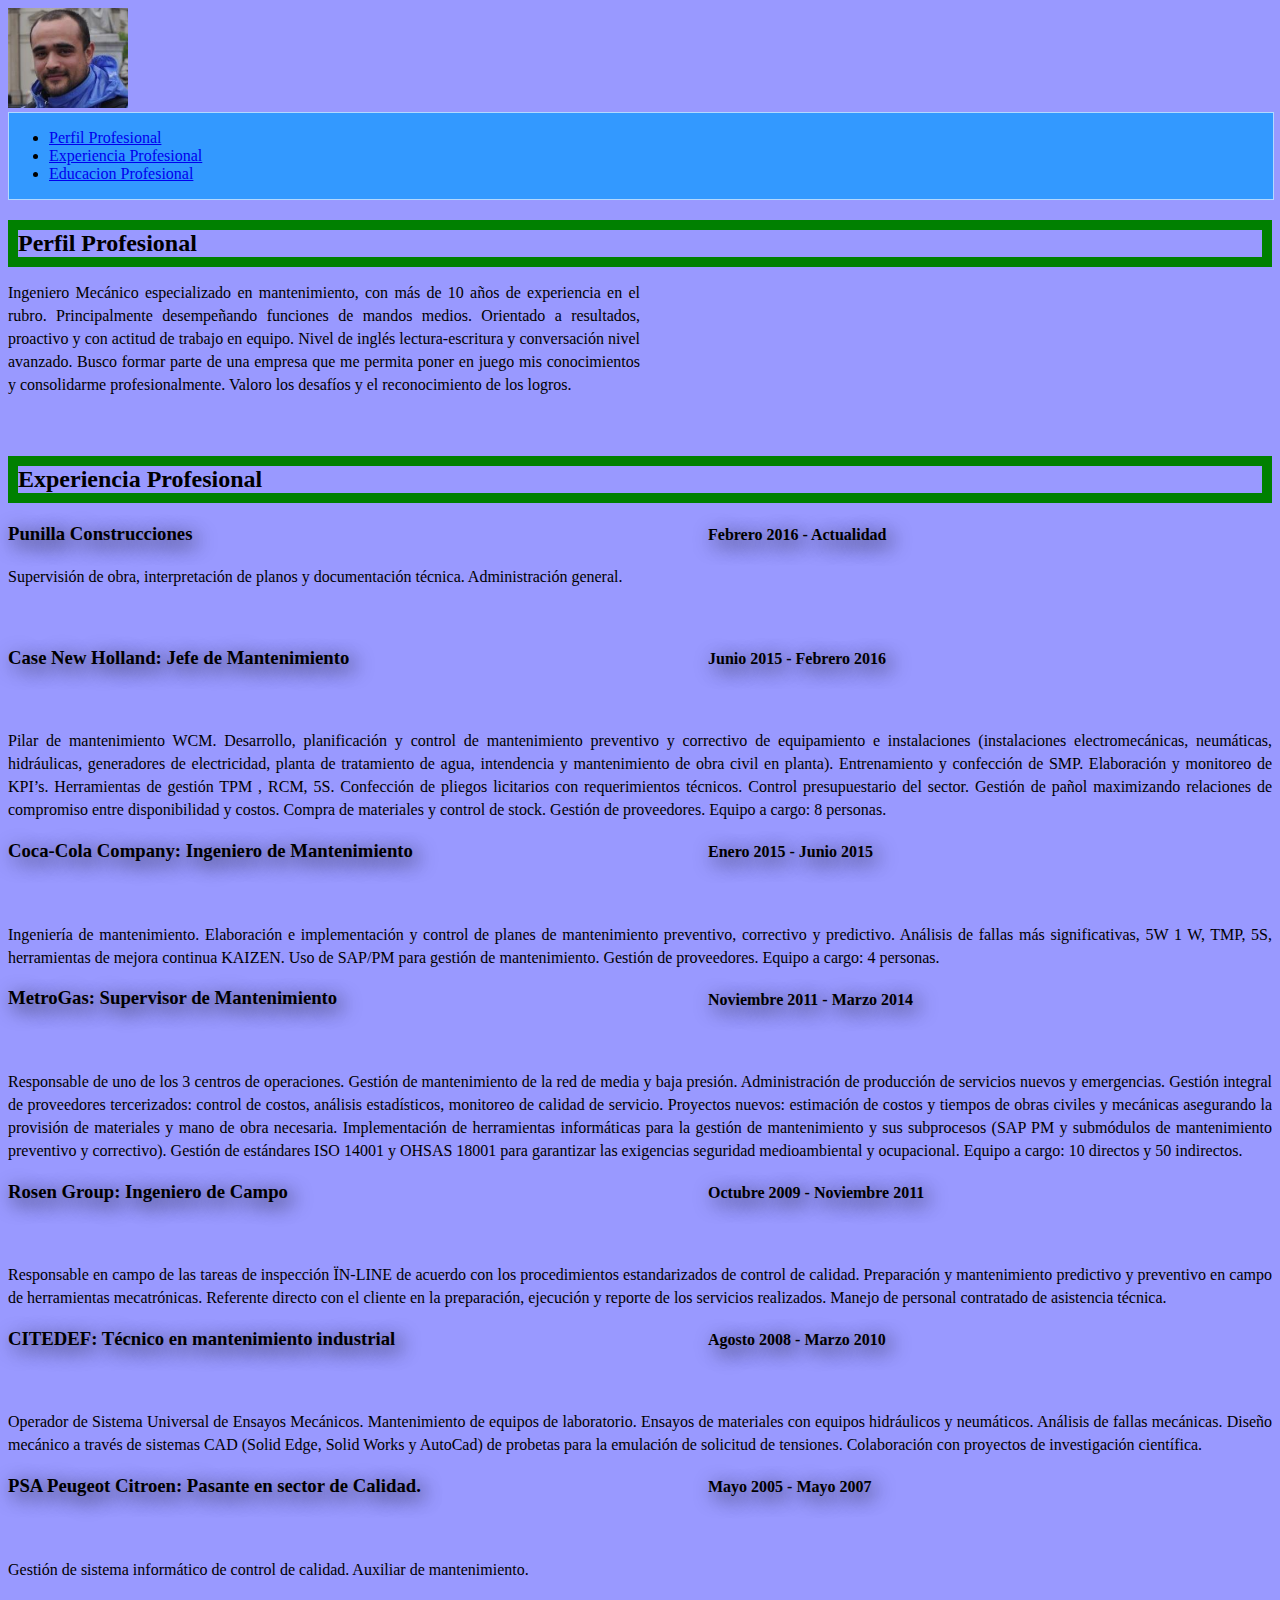
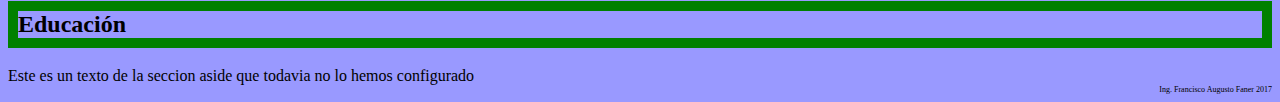
==== Mi Cv/index.html @ 4fab97a6 "eu" ====
<!doctype html>
<html lang="en">
<meta charset="utf-8">
<link rel="stylesheet" href="css/master.css">
  <head>
    <title> CV Ing. Francisco Augusto Faner </title>
  </head>
  <body>
    <header>
      <div>
        <img src="imagenes/foto.jpg" width="120" height="100">
      </div>
      <nav>
        <ul>
          <li><a href="#">Perfil Profesional</a></li>
          <li><a href="#">Experiencia Profesional</a></li>
          <li><a href="#">Educacion Profesional</a></li>
        </ul>
      </nav>
    </header>
    <section class="wrapper">
      <section class="main">
        
        <article> <!--google toma en cuenta este contenido-->
          
          <h2>Perfil Profesional</h2>
          <br> <!--salto de linea-->
          <p>Ingeniero Mecánico especializado en mantenimiento, con más de 10 años de experiencia en el rubro. Principalmente desempeñando funciones de mandos medios. Orientado a resultados, proactivo y con actitud de trabajo en equipo. Nivel de inglés lectura-escritura y conversación nivel avanzado. Busco formar parte de una empresa que me permita poner en juego mis conocimientos y consolidarme profesionalmente. Valoro los desafíos y el reconocimiento de los logros. </p>
       
        </article>

        <article>
        
          <h2>Experiencia Profesional</h2>

            <h3>Punilla Construcciones</h3>
            <div class="fechas">
              <h4>Febrero 2016 - Actualidad</h4>
            </div>

          <p>Supervisión de obra, interpretación de planos y documentación técnica. Administración general.</p>
        
        </article>        


          <h3>Case New Holland: Jefe de Mantenimiento	</h3>
          <div class="fechas">
            <h4>Junio 2015 - Febrero 2016</h4>
          </div>
          <p>Pilar de mantenimiento WCM. Desarrollo, planificación y control de mantenimiento preventivo y correctivo de equipamiento e instalaciones (instalaciones electromecánicas, neumáticas, hidráulicas, generadores de electricidad, planta de tratamiento de agua, intendencia y mantenimiento de obra civil en planta). Entrenamiento y confección de SMP. Elaboración y monitoreo de KPI’s. Herramientas de gestión TPM , RCM, 5S. Confección de pliegos licitarios con requerimientos técnicos. Control presupuestario del sector. Gestión de pañol maximizando  relaciones de compromiso entre disponibilidad y costos.  Compra de materiales y control de stock. Gestión de proveedores. Equipo a cargo: 8 personas.</p>
          <h3>Coca-Cola Company: Ingeniero de Mantenimiento</h3>
          <div class="fechas">
            <h4>Enero 2015 - Junio 2015</h4>
          </div>
          <p>Ingeniería de mantenimiento. Elaboración e implementación y control de planes de mantenimiento preventivo, correctivo y predictivo. Análisis de fallas más significativas, 5W  1 W, TMP, 5S, herramientas de mejora continua KAIZEN. Uso de SAP/PM para gestión de mantenimiento.
            Gestión de proveedores. Equipo a cargo: 4 personas. </p>
            <h3>MetroGas: Supervisor de Mantenimiento</h3>
            <div class="fechas">
              <h4>Noviembre 2011 - Marzo 2014</h4>
            </div>
            <p>Responsable de uno de los 3 centros de operaciones. Gestión de mantenimiento de la red de media y baja presión. Administración de producción de servicios nuevos y emergencias. Gestión integral de proveedores tercerizados: control de costos, análisis estadísticos, monitoreo de calidad de servicio. Proyectos nuevos: estimación de costos y tiempos de obras civiles y mecánicas asegurando la provisión de materiales y mano de obra necesaria. Implementación de herramientas informáticas para la gestión de mantenimiento y sus subprocesos (SAP PM y submódulos de mantenimiento preventivo y correctivo). Gestión de estándares ISO 14001 y OHSAS 18001 para garantizar las exigencias seguridad medioambiental y ocupacional. Equipo a cargo: 10 directos y 50 indirectos.</p>
          <h3>Rosen Group: Ingeniero de Campo  </h3>
          <div class="fechas">
            <h4>Octubre 2009 - Noviembre 2011</h4>
          </div>
          <p>Responsable en campo de las tareas de inspección ÏN-LINE de acuerdo con los procedimientos estandarizados de control de calidad. Preparación y mantenimiento predictivo y preventivo en campo de herramientas mecatrónicas. Referente directo con el cliente en la preparación, ejecución y reporte de los servicios realizados. Manejo de personal contratado de asistencia técnica. </p>
          <h3>CITEDEF: Técnico en mantenimiento industrial</h3>
          <div class="fechas">
            <h4>Agosto 2008 - Marzo 2010</h4>
          </div>
            <p>Operador de Sistema Universal de Ensayos Mecánicos. Mantenimiento de equipos de laboratorio. Ensayos de materiales con equipos hidráulicos y neumáticos. Análisis de fallas mecánicas. Diseño mecánico a través de sistemas CAD (Solid Edge, Solid Works y AutoCad) de probetas para la emulación de solicitud de tensiones. Colaboración con proyectos de investigación científica.</p>

          <h3>PSA Peugeot Citroen: Pasante en sector de Calidad.</h3>
          <div class="fechas">
            <h4>Mayo 2005 - Mayo 2007</h4>
          </div>
          <p>Gestión de sistema informático de control de calidad. Auxiliar de mantenimiento.</p>
        <h2>Educación</h2>
        </article>

      </section> <!--Cierra main-->
      <aside> Este es un texto de la seccion aside que todavia no lo hemos configurado</aside>
    
    </section> <!--Cierra el wrapper-->
    <footer>Ing. Francisco Augusto Faner 2017</footer>
  </body>

</html>
---- Mi Cv/css/master.css ----
body {
  font-size: 16px;
  background: #9999ff;

}
nav{
  background-color: #3399ff;
  border: .2px solid #b3d9ff;
  width: 100%;
}
h2  {
  color:  #000000;
  border: 10px solid green;
}
h3{
  text-shadow:5px 5px 20px #000;
}
p{
  text-align: justify;
  line-height: 23px;

}
article p {
  color:  #000000;
  width: 50%;
position: relative;
bottom: 40px;
}
footer {
  color:  #000000;
  font-size: .5em;
  text-align: right;

}
div {
  color: #000000;
  width: 250px;
}


.fechas{
  position: relative;
  top:;
  right:;
  bottom:40px;
  left:700px;
  text-shadow:5px 5px 20px #000;
}
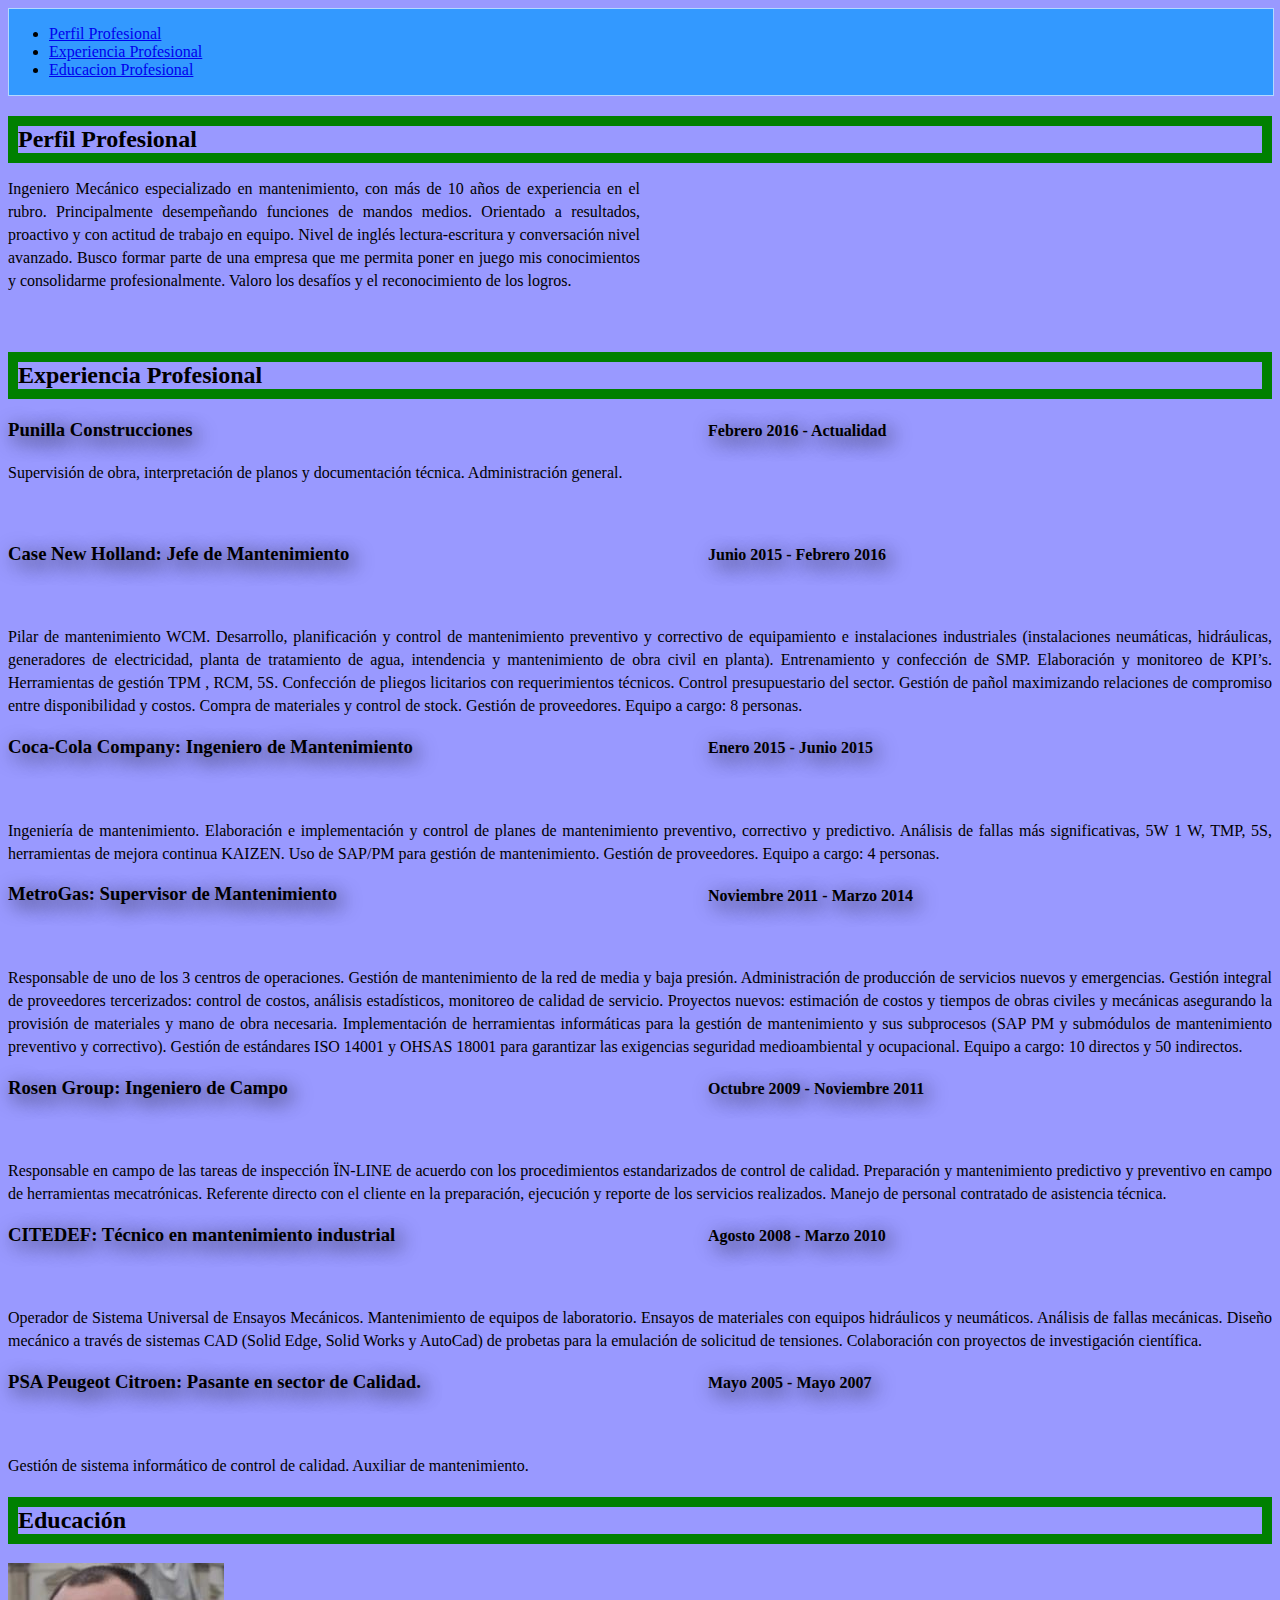
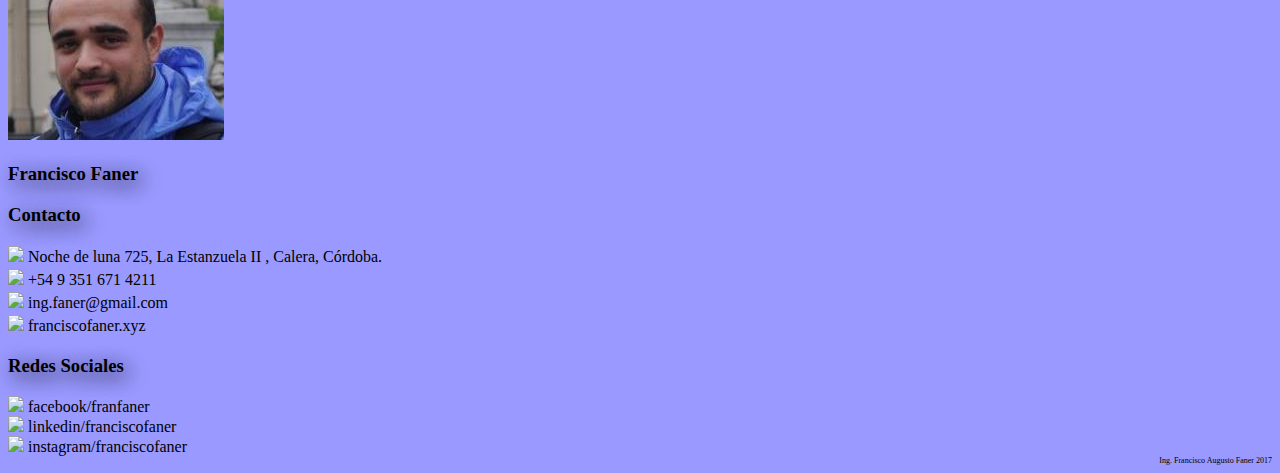
==== commit 6e4d4a32: "Merge branch 'master' of https://github.com/franchuf/cv" ====
--- a/Mi Cv/index.html
+++ b/Mi Cv/index.html
@@ -7,9 +7,7 @@
   </head>
   <body>
     <header>
-      <div>
-        <img src="imagenes/foto.jpg" width="120" height="100">
-      </div>
+      
       <nav>
         <ul>
           <li><a href="#">Perfil Profesional</a></li>
@@ -18,6 +16,7 @@
         </ul>
       </nav>
     </header>
+    
     <section class="wrapper">
       <section class="main">
         
@@ -47,7 +46,7 @@
           <div class="fechas">
             <h4>Junio 2015 - Febrero 2016</h4>
           </div>
-          <p>Pilar de mantenimiento WCM. Desarrollo, planificación y control de mantenimiento preventivo y correctivo de equipamiento e instalaciones (instalaciones electromecánicas, neumáticas, hidráulicas, generadores de electricidad, planta de tratamiento de agua, intendencia y mantenimiento de obra civil en planta). Entrenamiento y confección de SMP. Elaboración y monitoreo de KPI’s. Herramientas de gestión TPM , RCM, 5S. Confección de pliegos licitarios con requerimientos técnicos. Control presupuestario del sector. Gestión de pañol maximizando  relaciones de compromiso entre disponibilidad y costos.  Compra de materiales y control de stock. Gestión de proveedores. Equipo a cargo: 8 personas.</p>
+          <p>Pilar de mantenimiento WCM. Desarrollo, planificación y control de mantenimiento preventivo y correctivo de equipamiento e instalaciones industriales (instalaciones neumáticas, hidráulicas, generadores de electricidad, planta de tratamiento de agua, intendencia y mantenimiento de obra civil en planta). Entrenamiento y confección de SMP. Elaboración y monitoreo de KPI’s. Herramientas de gestión TPM , RCM, 5S. Confección de pliegos licitarios con requerimientos técnicos. Control presupuestario del sector. Gestión de pañol maximizando  relaciones de compromiso entre disponibilidad y costos.  Compra de materiales y control de stock. Gestión de proveedores. Equipo a cargo: 8 personas.</p>
           <h3>Coca-Cola Company: Ingeniero de Mantenimiento</h3>
           <div class="fechas">
             <h4>Enero 2015 - Junio 2015</h4>
@@ -79,10 +78,19 @@
         </article>
 
       </section> <!--Cierra main-->
-      <aside> Este es un texto de la seccion aside que todavia no lo hemos configurado</aside>
+      <aside>
+        <img src="/Mi Cv/imagenes/foto.jpg" alt="yo"><h3>Francisco Faner</h3>
+        <h3>Contacto</h3>
+        <p>
+          <img src="https://img.icons8.com/material/24/000000/worldwide-location--v1.png"/> Noche de luna 725, La Estanzuela II , Calera, Córdoba.</br><img src="https://img.icons8.com/android/24/000000/google-mobile.png"/> +54 9 351 671 4211</br><img src="https://img.icons8.com/material-outlined/24/000000/important-mail.png"/> ing.faner@gmail.com</br><img src="https://img.icons8.com/material-two-tone/24/000000/internet.png"/> franciscofaner.xyz</br>
+        </p>
+        <h3>Redes Sociales</h3>
+        <img src="https://img.icons8.com/android/24/000000/facebook.png"/> facebook/franfaner </br><img src="https://img.icons8.com/android/24/000000/linkedin.png"/> linkedin/franciscofaner </br><img src="https://img.icons8.com/material/24/000000/instagram-new--v1.png"/> instagram/franciscofaner
+
+      </aside>
     
     </section> <!--Cierra el wrapper-->
-    <footer>Ing. Francisco Augusto Faner 2017</footer>
+    <footer>Ing. Francisco Augusto Faner 2017</br></footer>
   </body>
 
 </html>
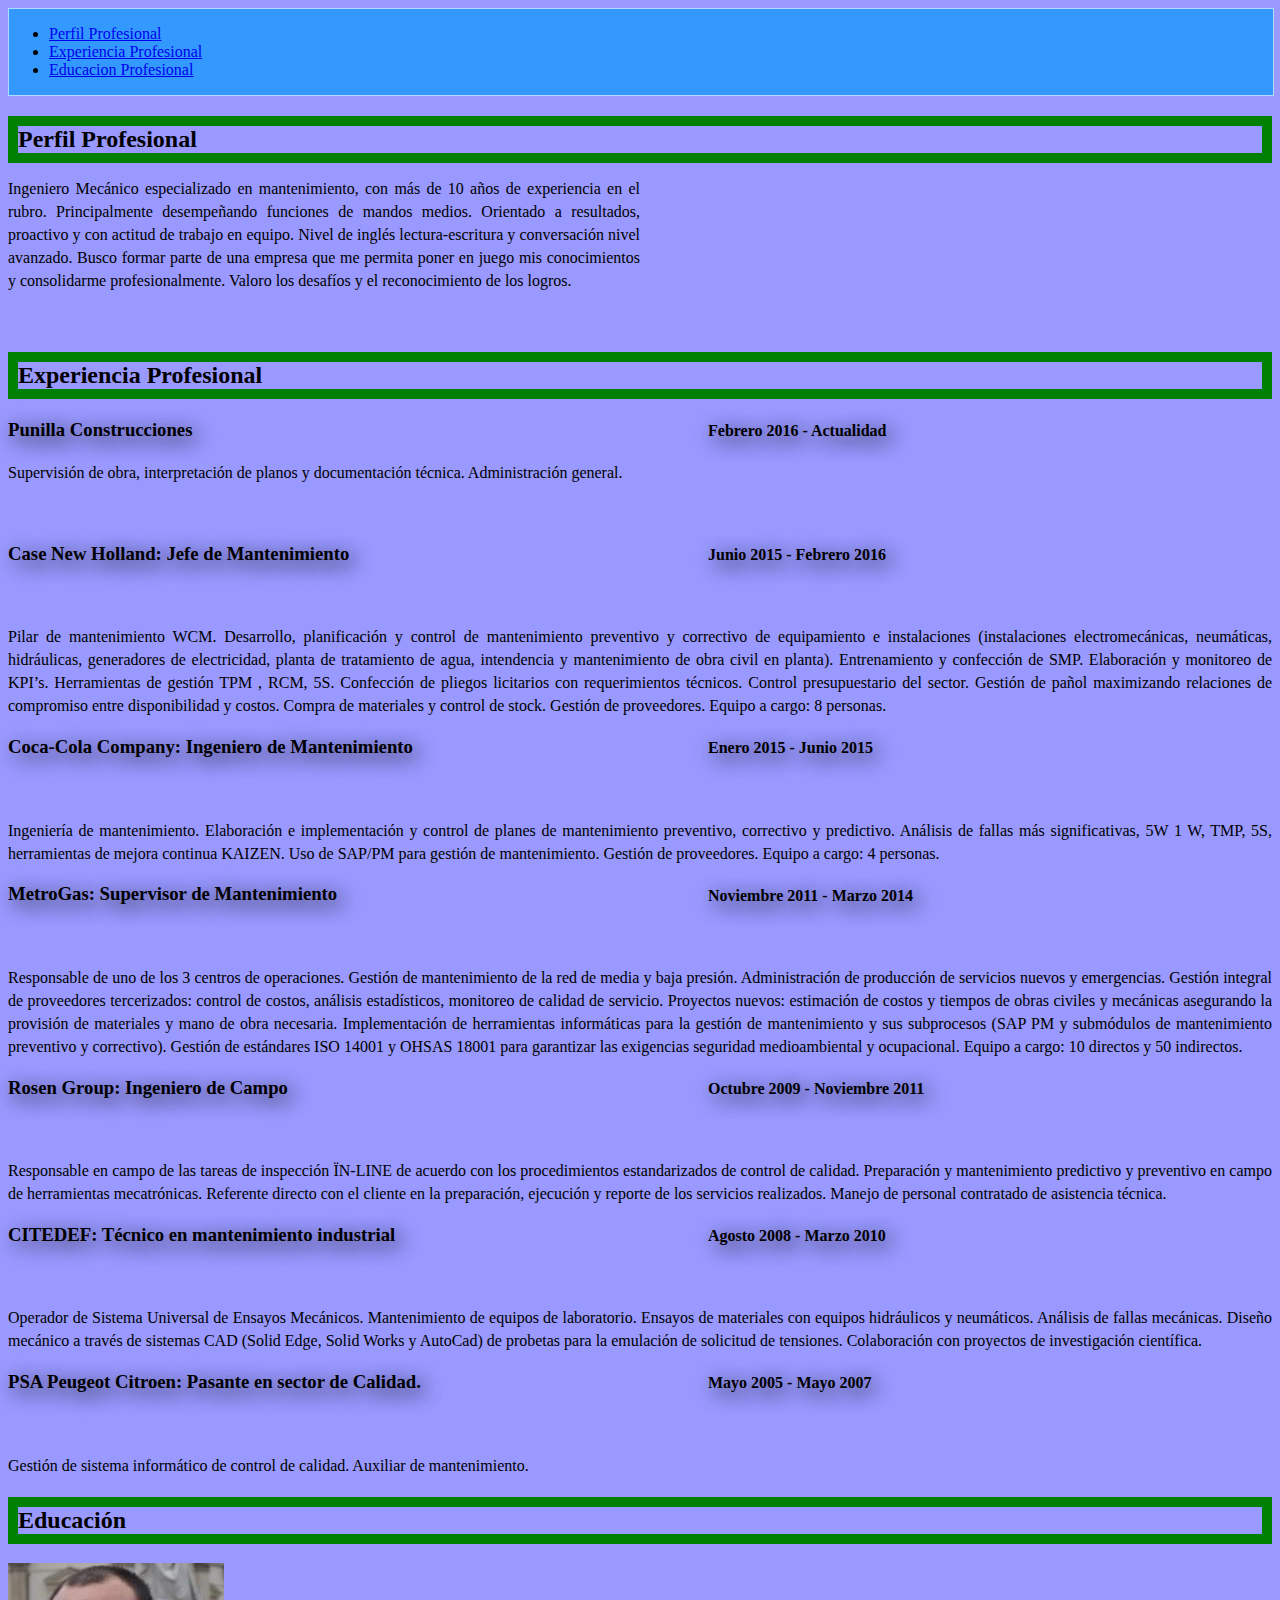
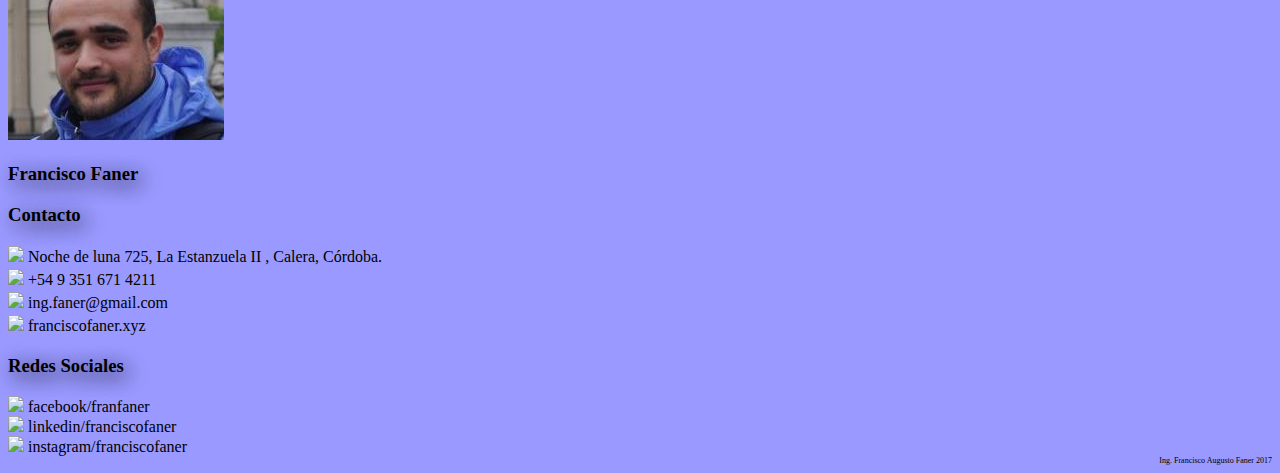
==== commit 9b6ae2dd: "Merge branch 'master' of https://github.com/franchuf/cv" ====
--- a/Mi Cv/index.html
+++ b/Mi Cv/index.html
@@ -46,7 +46,7 @@
           <div class="fechas">
             <h4>Junio 2015 - Febrero 2016</h4>
           </div>
-          <p>Pilar de mantenimiento WCM. Desarrollo, planificación y control de mantenimiento preventivo y correctivo de equipamiento e instalaciones industriales (instalaciones neumáticas, hidráulicas, generadores de electricidad, planta de tratamiento de agua, intendencia y mantenimiento de obra civil en planta). Entrenamiento y confección de SMP. Elaboración y monitoreo de KPI’s. Herramientas de gestión TPM , RCM, 5S. Confección de pliegos licitarios con requerimientos técnicos. Control presupuestario del sector. Gestión de pañol maximizando  relaciones de compromiso entre disponibilidad y costos.  Compra de materiales y control de stock. Gestión de proveedores. Equipo a cargo: 8 personas.</p>
+          <p>Pilar de mantenimiento WCM. Desarrollo, planificación y control de mantenimiento preventivo y correctivo de equipamiento e instalaciones (instalaciones electromecánicas, neumáticas, hidráulicas, generadores de electricidad, planta de tratamiento de agua, intendencia y mantenimiento de obra civil en planta). Entrenamiento y confección de SMP. Elaboración y monitoreo de KPI’s. Herramientas de gestión TPM , RCM, 5S. Confección de pliegos licitarios con requerimientos técnicos. Control presupuestario del sector. Gestión de pañol maximizando  relaciones de compromiso entre disponibilidad y costos.  Compra de materiales y control de stock. Gestión de proveedores. Equipo a cargo: 8 personas.</p>
           <h3>Coca-Cola Company: Ingeniero de Mantenimiento</h3>
           <div class="fechas">
             <h4>Enero 2015 - Junio 2015</h4>
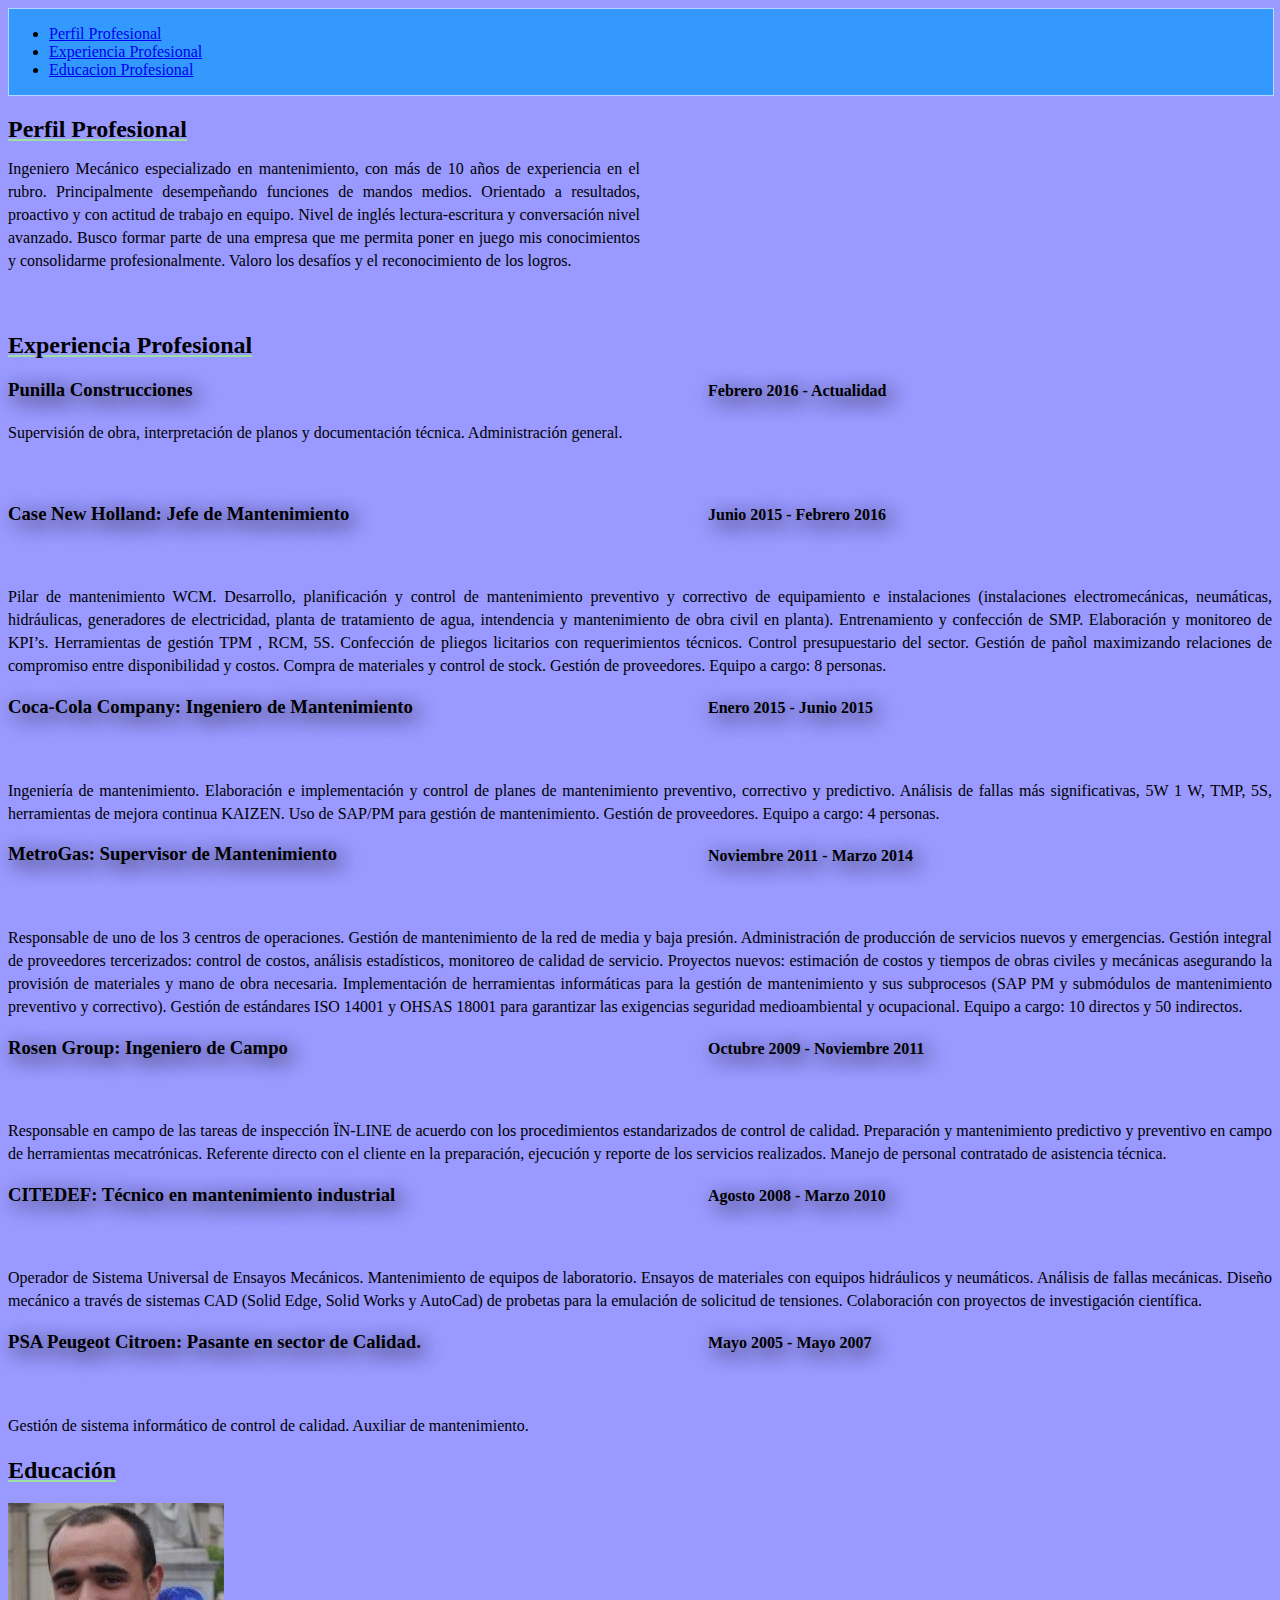
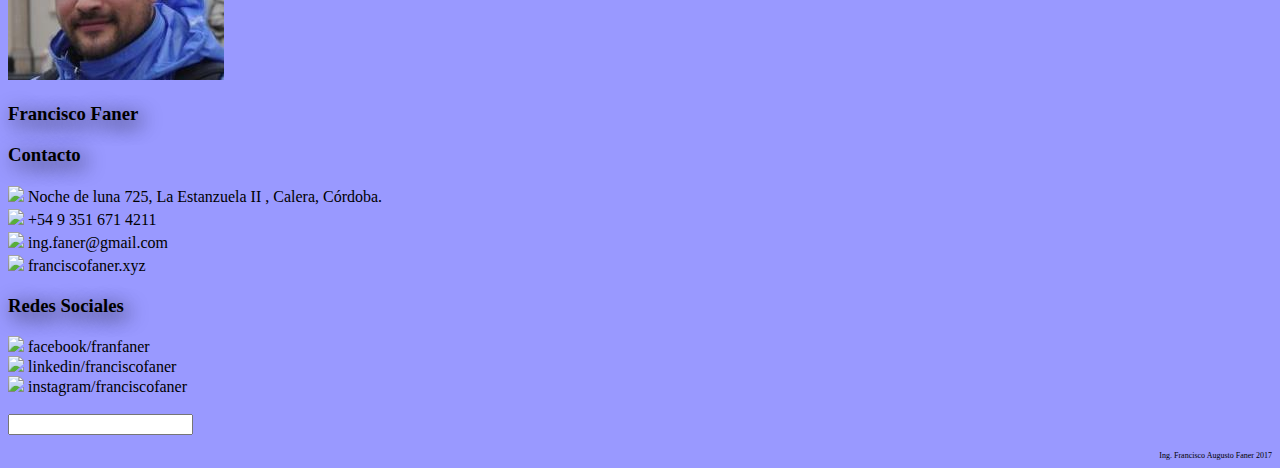
==== commit 9cccbad5: "no me acuerdo que subi" ====
--- a/Mi Cv/index.html
+++ b/Mi Cv/index.html
@@ -10,7 +10,7 @@
       
       <nav>
         <ul>
-          <li><a href="#">Perfil Profesional</a></li>
+          <li><a href="#" title="un link a mi perfil profesional" target="_blank">Perfil Profesional</a></li> <!--le agrego un title y un target como para conocer un poco mas sobre los anchors de <a>-->
           <li><a href="#">Experiencia Profesional</a></li>
           <li><a href="#">Educacion Profesional</a></li>
         </ul>
@@ -86,7 +86,7 @@
         </p>
         <h3>Redes Sociales</h3>
         <img src="https://img.icons8.com/android/24/000000/facebook.png"/> facebook/franfaner </br><img src="https://img.icons8.com/android/24/000000/linkedin.png"/> linkedin/franciscofaner </br><img src="https://img.icons8.com/material/24/000000/instagram-new--v1.png"/> instagram/franciscofaner
-
+        <p><input type="text" ></p>
       </aside>
     
     </section> <!--Cierra el wrapper-->
--- a/Mi Cv/css/master.css
+++ b/Mi Cv/css/master.css
@@ -11,7 +11,8 @@
 }
 h2  {
   color:  #000000;
-  border: 10px solid green;
+  text-decoration: underline #9bdfa4 ;
+  /*border: 10px solid green;*/
 }
 h3{
   text-shadow:5px 5px 20px #000;
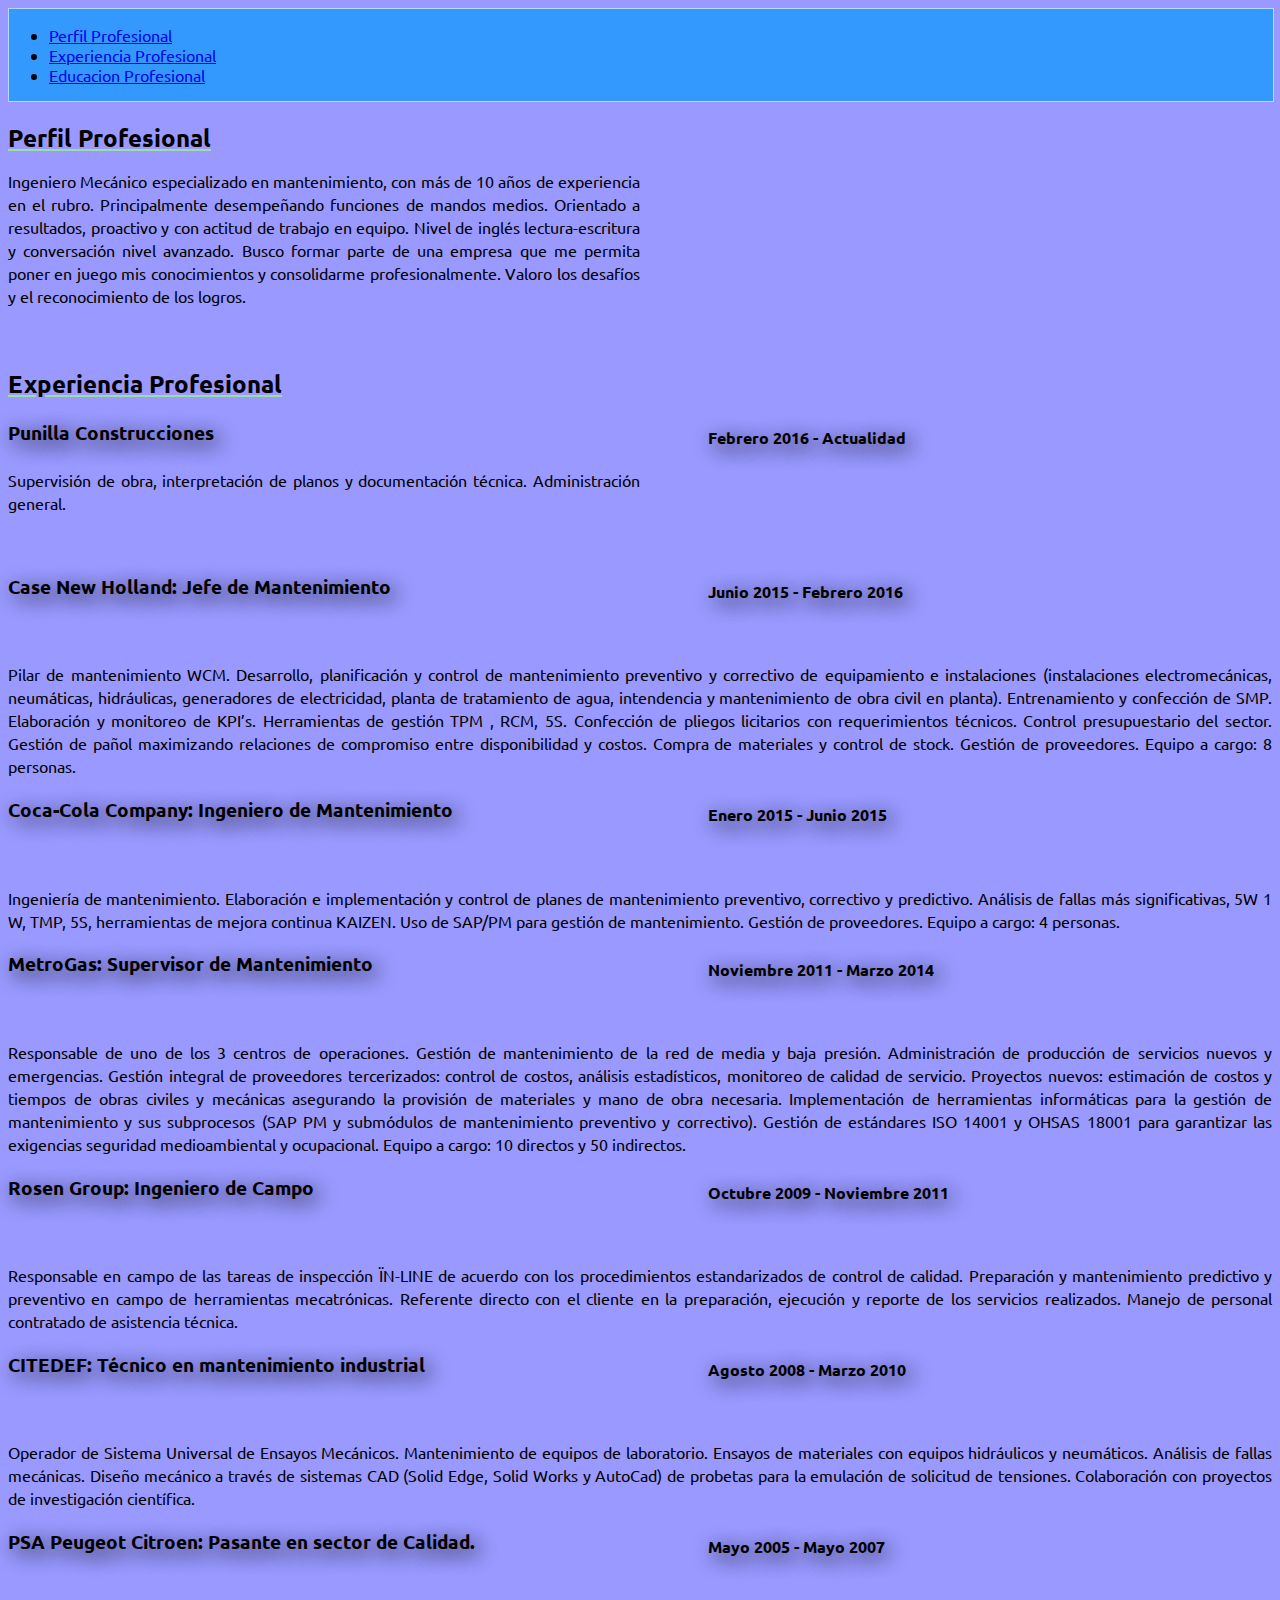
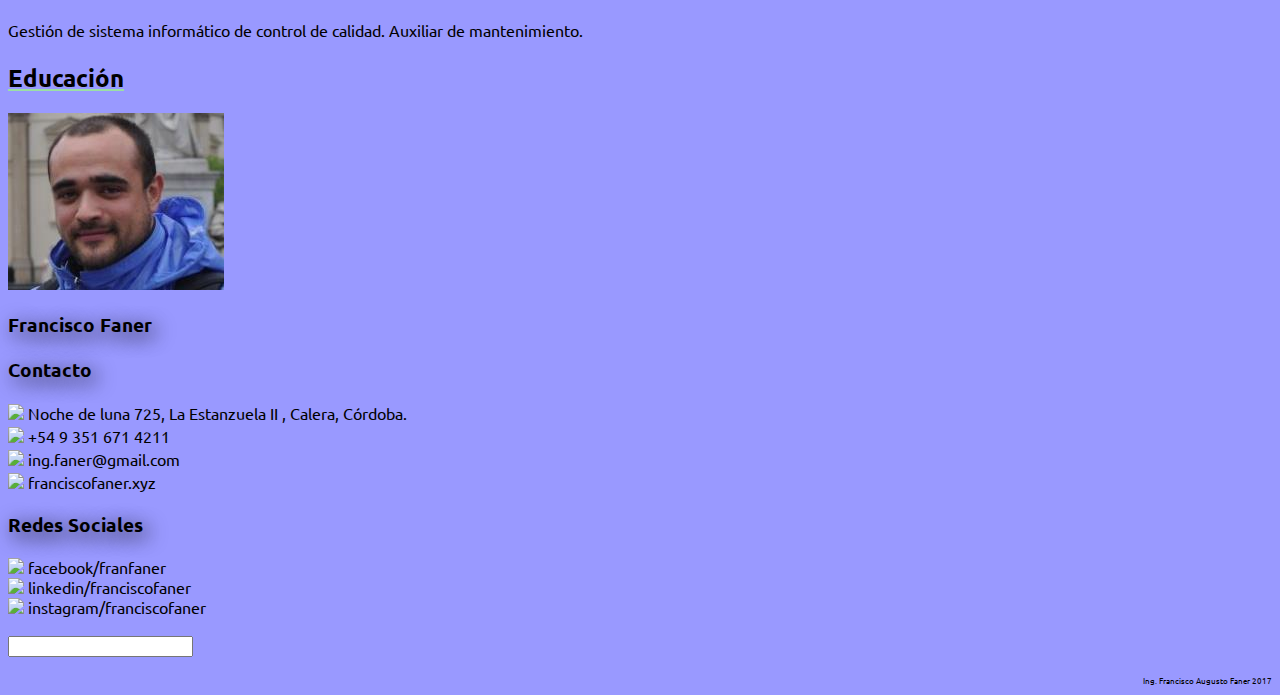
==== commit 9a807ff5: "nuevos estilos css, fonts y aprender como embeberlos en el head" ====
--- a/Mi Cv/index.html
+++ b/Mi Cv/index.html
@@ -3,7 +3,8 @@
 <meta charset="utf-8">
 <link rel="stylesheet" href="css/master.css">
   <head>
-    <title> CV Ing. Francisco Augusto Faner </title>
+    <link href="https://fonts.googleapis.com/css2?family=Balsamiq+Sans&family=Ubuntu:wght@300&display=swap" rel="stylesheet" type="text/css">
+    <title> CV Ing. Francisco Augusto Faner </title>    
   </head>
   <body>
     <header>
@@ -17,7 +18,7 @@
       </nav>
     </header>
     
-    <section class="wrapper">
+    <section class="wrapper"> <!-- esto es un section con un atributo, el class. El nombre del atributoes wrapper y puede ser lo que uno quiera , por eso esta entre comillas-->
       <section class="main">
         
         <article> <!--google toma en cuenta este contenido-->
--- a/Mi Cv/css/master.css
+++ b/Mi Cv/css/master.css
@@ -1,3 +1,9 @@
+
+html {
+  font-size: 10px; /* px quiere decir 'píxeles': el tamaño de la fuente base es ahora de 10 píxeles de altura */
+  /*font-family: 'Balsamiq Sans', cursive;*/
+  font-family: 'Ubuntu', sans-serif;
+}
 
 body {
   font-size: 16px;
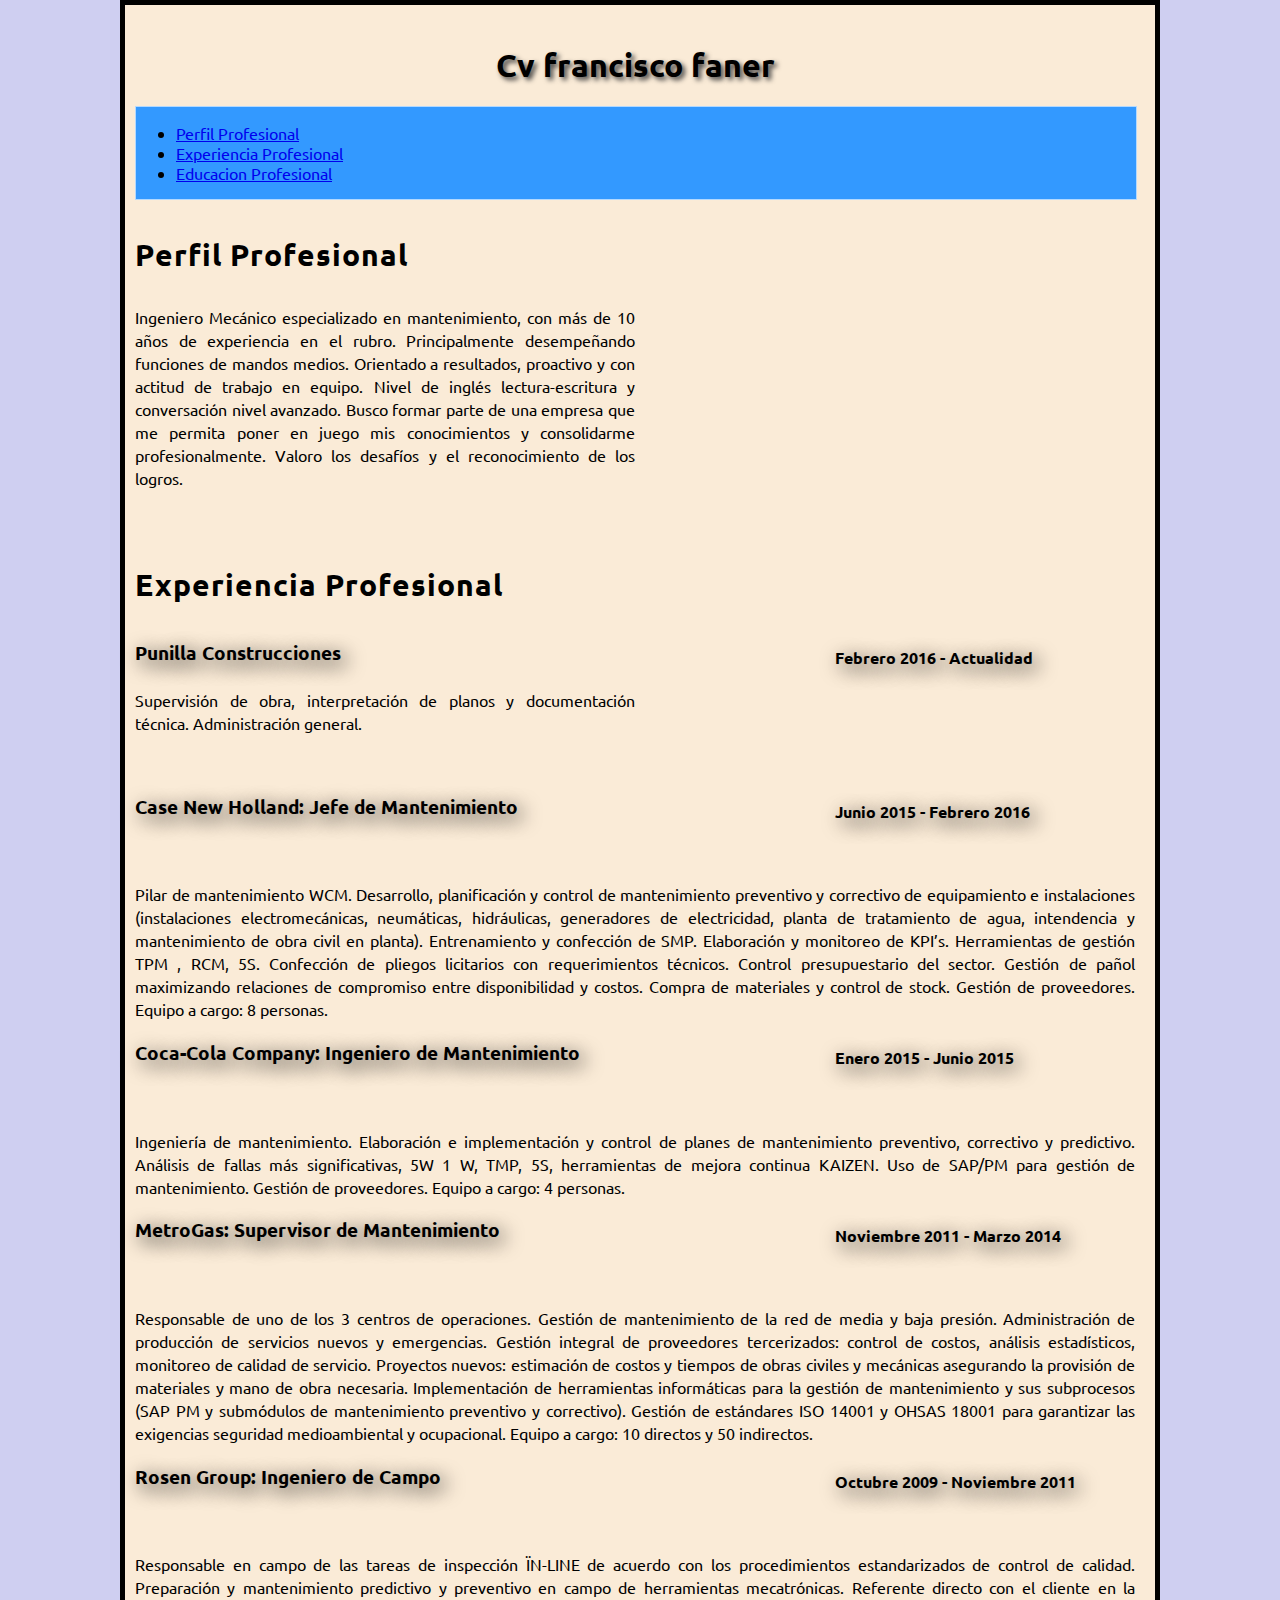
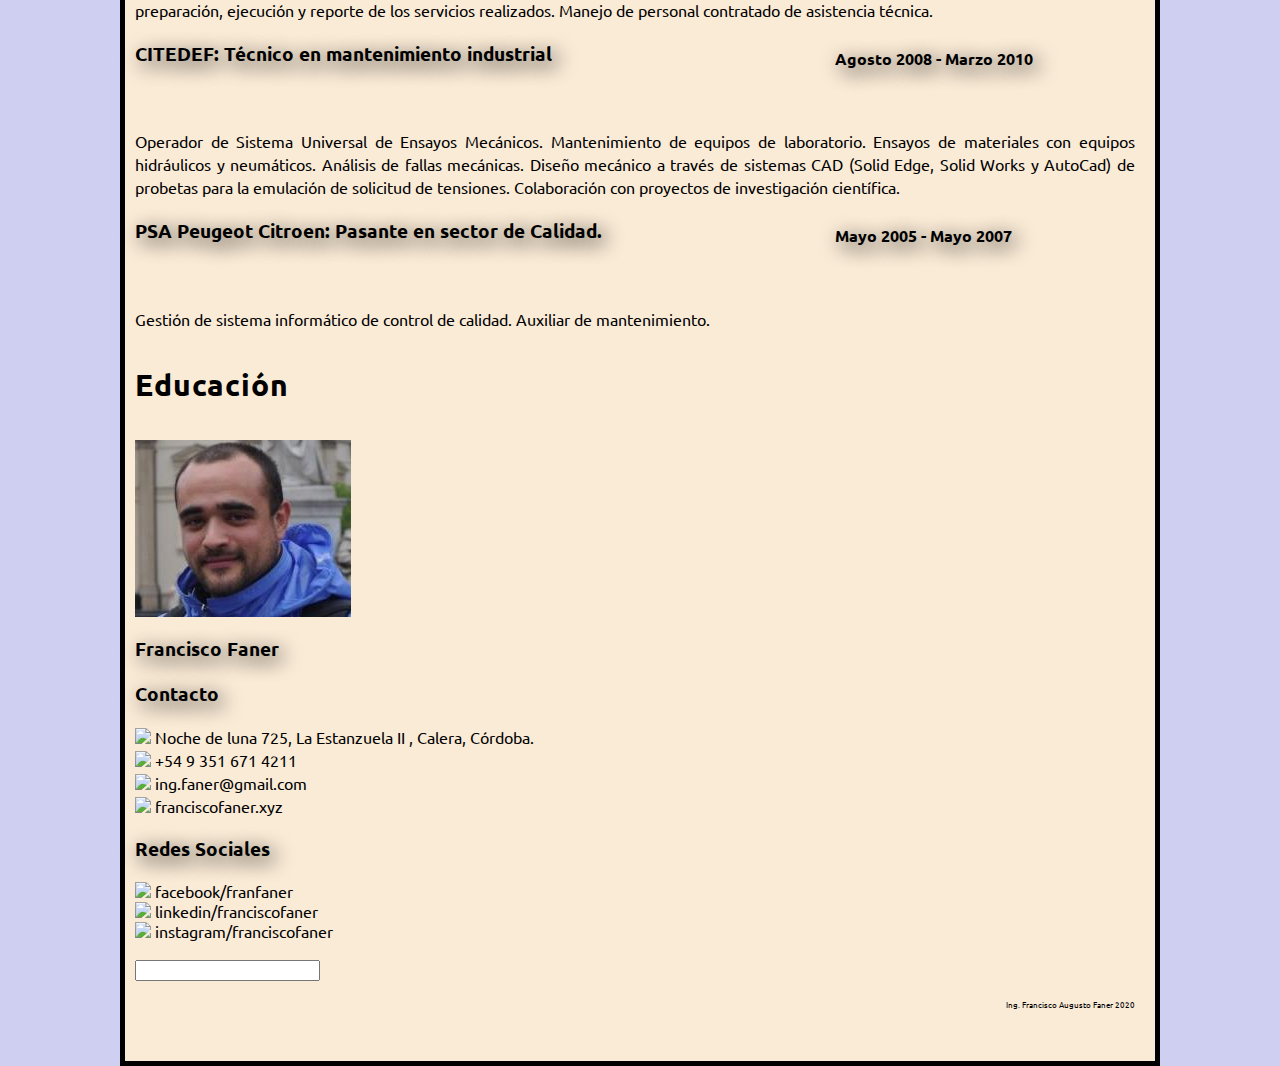
==== commit d9732c5a: "dia de super metí como 4 hs de css" ====
--- a/Mi Cv/index.html
+++ b/Mi Cv/index.html
@@ -2,13 +2,14 @@
 <html lang="en">
 <meta charset="utf-8">
 <link rel="stylesheet" href="css/master.css">
+
   <head>
-    <link href="https://fonts.googleapis.com/css2?family=Balsamiq+Sans&family=Ubuntu:wght@300&display=swap" rel="stylesheet" type="text/css">
+    <link href="https://fonts.googleapis.com/css2?family=Ubuntu&display=swap" rel="stylesheet" type="text/css">
     <title> CV Ing. Francisco Augusto Faner </title>    
   </head>
   <body>
     <header>
-      
+      <h1>Cv francisco faner</h1>
       <nav>
         <ul>
           <li><a href="#" title="un link a mi perfil profesional" target="_blank">Perfil Profesional</a></li> <!--le agrego un title y un target como para conocer un poco mas sobre los anchors de <a>-->
@@ -80,7 +81,7 @@
 
       </section> <!--Cierra main-->
       <aside>
-        <img src="/Mi Cv/imagenes/foto.jpg" alt="yo"><h3>Francisco Faner</h3>
+        <img src="/Mi Cv/imagenes/foto.jpg" class="miFoto" alt="yo"><h3>Francisco Faner</h3>
         <h3>Contacto</h3>
         <p>
           <img src="https://img.icons8.com/material/24/000000/worldwide-location--v1.png"/> Noche de luna 725, La Estanzuela II , Calera, Córdoba.</br><img src="https://img.icons8.com/android/24/000000/google-mobile.png"/> +54 9 351 671 4211</br><img src="https://img.icons8.com/material-outlined/24/000000/important-mail.png"/> ing.faner@gmail.com</br><img src="https://img.icons8.com/material-two-tone/24/000000/internet.png"/> franciscofaner.xyz</br>
@@ -91,7 +92,9 @@
       </aside>
     
     </section> <!--Cierra el wrapper-->
-    <footer>Ing. Francisco Augusto Faner 2017</br></footer>
+    <footer>Ing. Francisco Augusto Faner 2020</br></footer>
+    <script src="scripts/main.js"></script>
   </body>
-
+  
 </html>
+<!--una API es un conjunto de propiedades, evenos y metodos con el fin de lograr ciertas tareas. Un ejemplo es poder integrar funcionalidades de twitter o facebook en una pagina web, o un canvas en otra.-->--- a/Mi Cv/css/master.css
+++ b/Mi Cv/css/master.css
@@ -3,12 +3,23 @@
   font-size: 10px; /* px quiere decir 'píxeles': el tamaño de la fuente base es ahora de 10 píxeles de altura */
   /*font-family: 'Balsamiq Sans', cursive;*/
   font-family: 'Ubuntu', sans-serif;
+  background: #cfcff1
 }
-
 body {
+  width: 1000px;
+  margin: 0 auto; /*el primer valor es arriba y abajo (cero en este caso), y para el segundo valor es izquierda y derecha (auto en este caso)*/
+  background-color: antiquewhite;
   font-size: 16px;
-  background: #9999ff;
-
+  padding: 20px 20px 50px 10px;
+  border: 5px solid black;
+}
+h1 {
+  margin: 0;
+  padding: 20px 0;
+  /*background-color: coral;*/
+  color: #000000;
+  text-shadow: 3px 3px 5px rgb(68, 67, 67);
+  text-align: center;
 }
 nav{
   background-color: #3399ff;
@@ -16,9 +27,12 @@
   width: 100%;
 }
 h2  {
+  font-size: 30px;
   color:  #000000;
-  text-decoration: underline #9bdfa4 ;
-  /*border: 10px solid green;*/
+  text-align: left;
+  /*text-decoration: underline #df9b9b ;*/
+  line-height: 2;
+  letter-spacing: 1px;
 }
 h3{
   text-shadow:5px 5px 20px #000;
@@ -26,7 +40,6 @@
 p{
   text-align: justify;
   line-height: 23px;
-
 }
 article p {
   color:  #000000;
@@ -39,6 +52,10 @@
   font-size: .5em;
   text-align: right;
 
+}
+.miFoto {
+  display: block;
+  /*margin: 0 auto;*/
 }
 div {
   color: #000000;
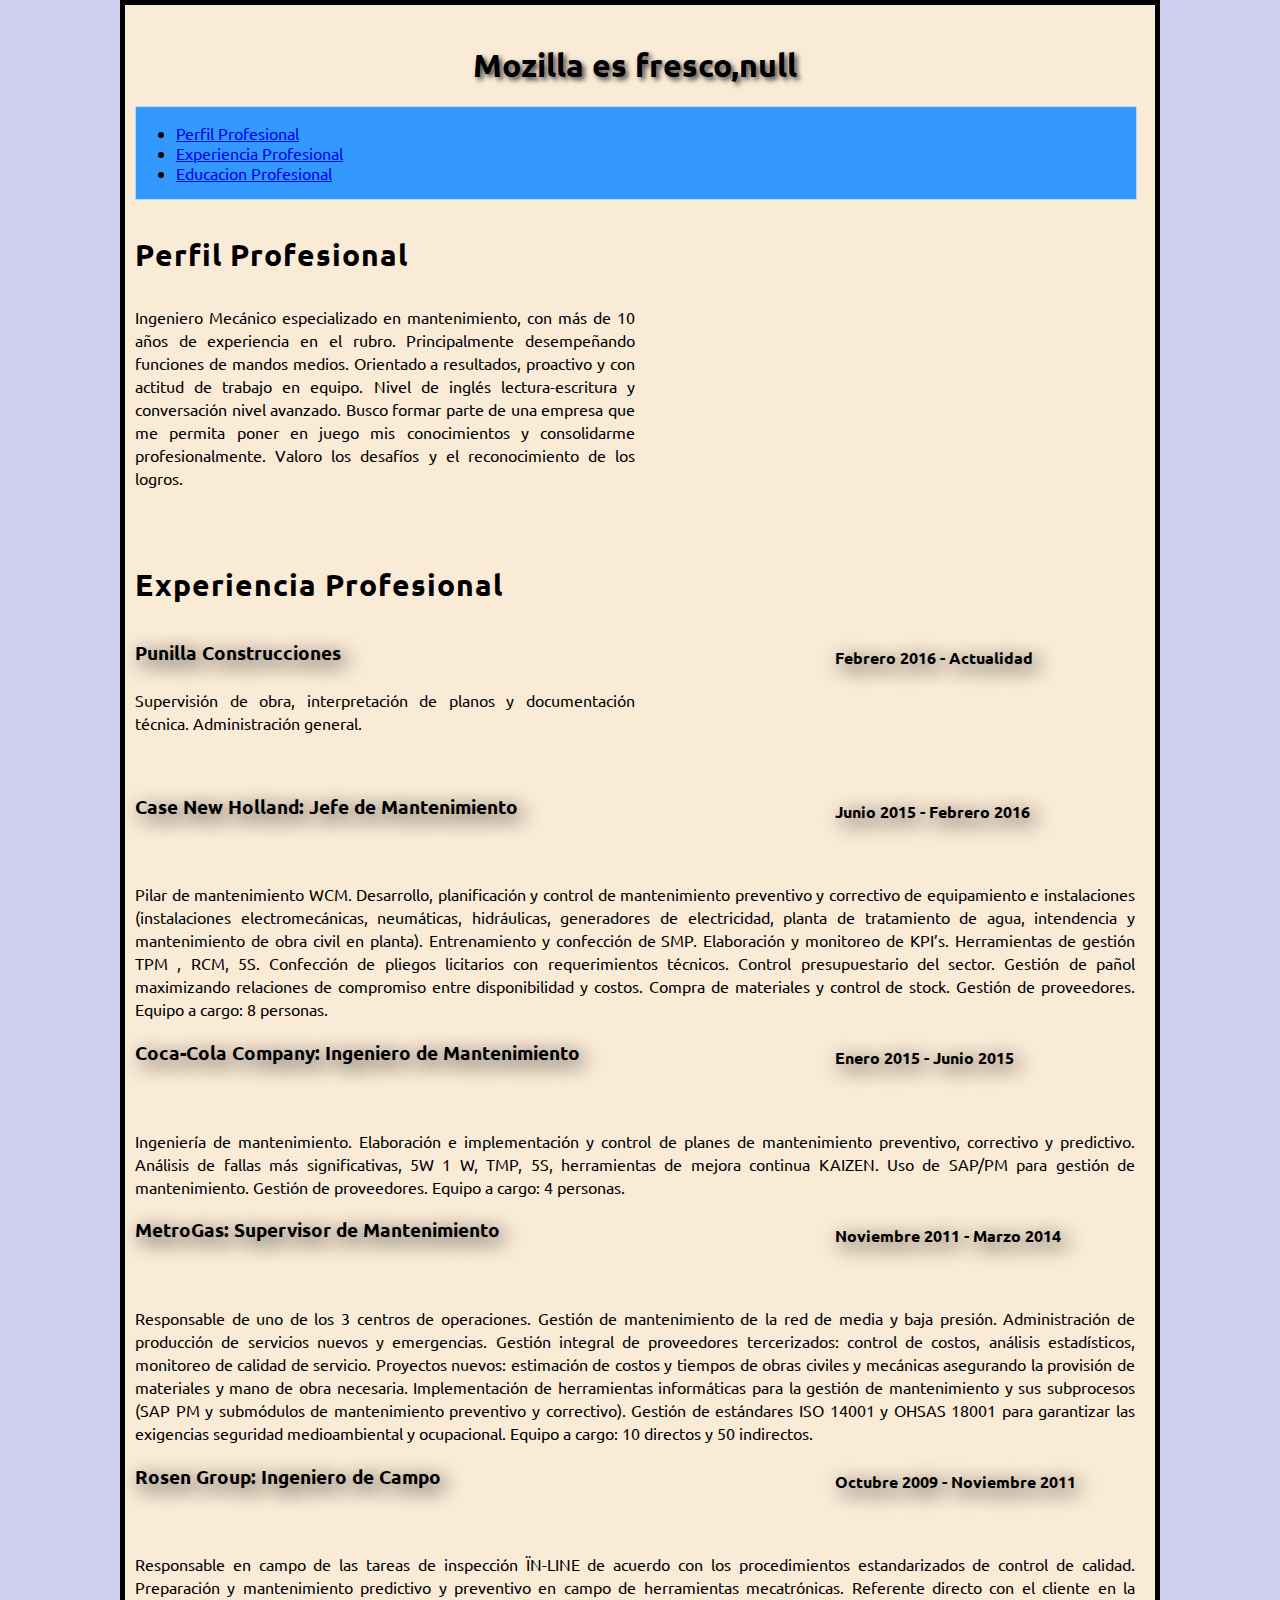
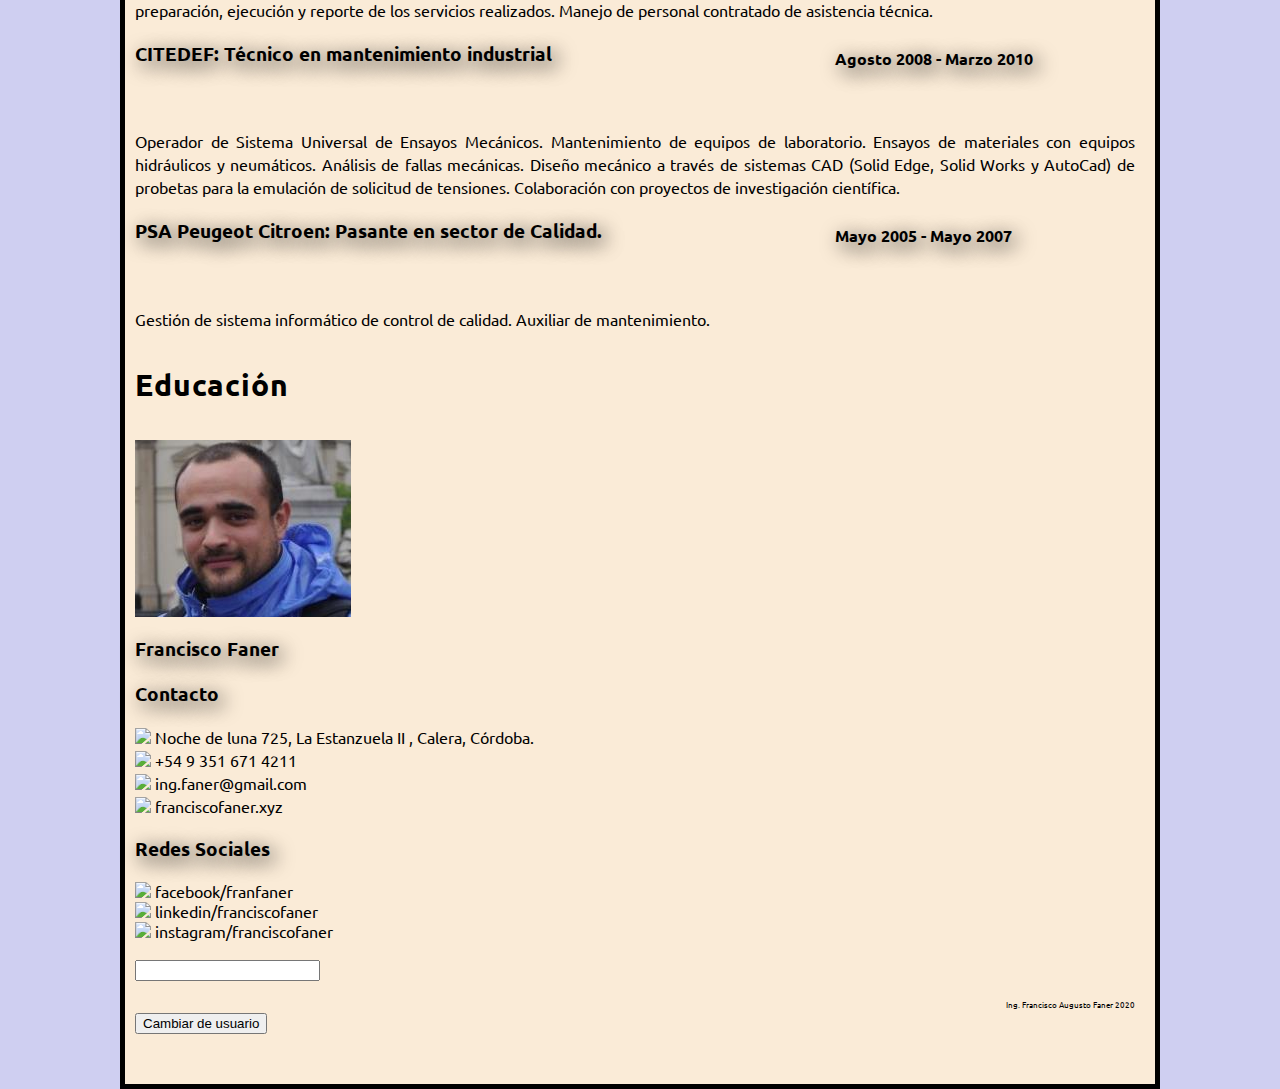
==== commit 6ed99c2b: "curso de angela" ====
--- a/Mi Cv/index.html
+++ b/Mi Cv/index.html
@@ -81,7 +81,8 @@
 
       </section> <!--Cierra main-->
       <aside>
-        <img src="/Mi Cv/imagenes/foto.jpg" class="miFoto" alt="yo"><h3>Francisco Faner</h3>
+        <img src="/Mi Cv/imagenes/foto.jpg" class="miFoto" alt="yo">
+        <h3>Francisco Faner</h3>
         <h3>Contacto</h3>
         <p>
           <img src="https://img.icons8.com/material/24/000000/worldwide-location--v1.png"/> Noche de luna 725, La Estanzuela II , Calera, Córdoba.</br><img src="https://img.icons8.com/android/24/000000/google-mobile.png"/> +54 9 351 671 4211</br><img src="https://img.icons8.com/material-outlined/24/000000/important-mail.png"/> ing.faner@gmail.com</br><img src="https://img.icons8.com/material-two-tone/24/000000/internet.png"/> franciscofaner.xyz</br>
@@ -93,6 +94,7 @@
     
     </section> <!--Cierra el wrapper-->
     <footer>Ing. Francisco Augusto Faner 2020</br></footer>
+    <button>Cambiar de usuario</button>
     <script src="scripts/main.js"></script>
   </body>
   
